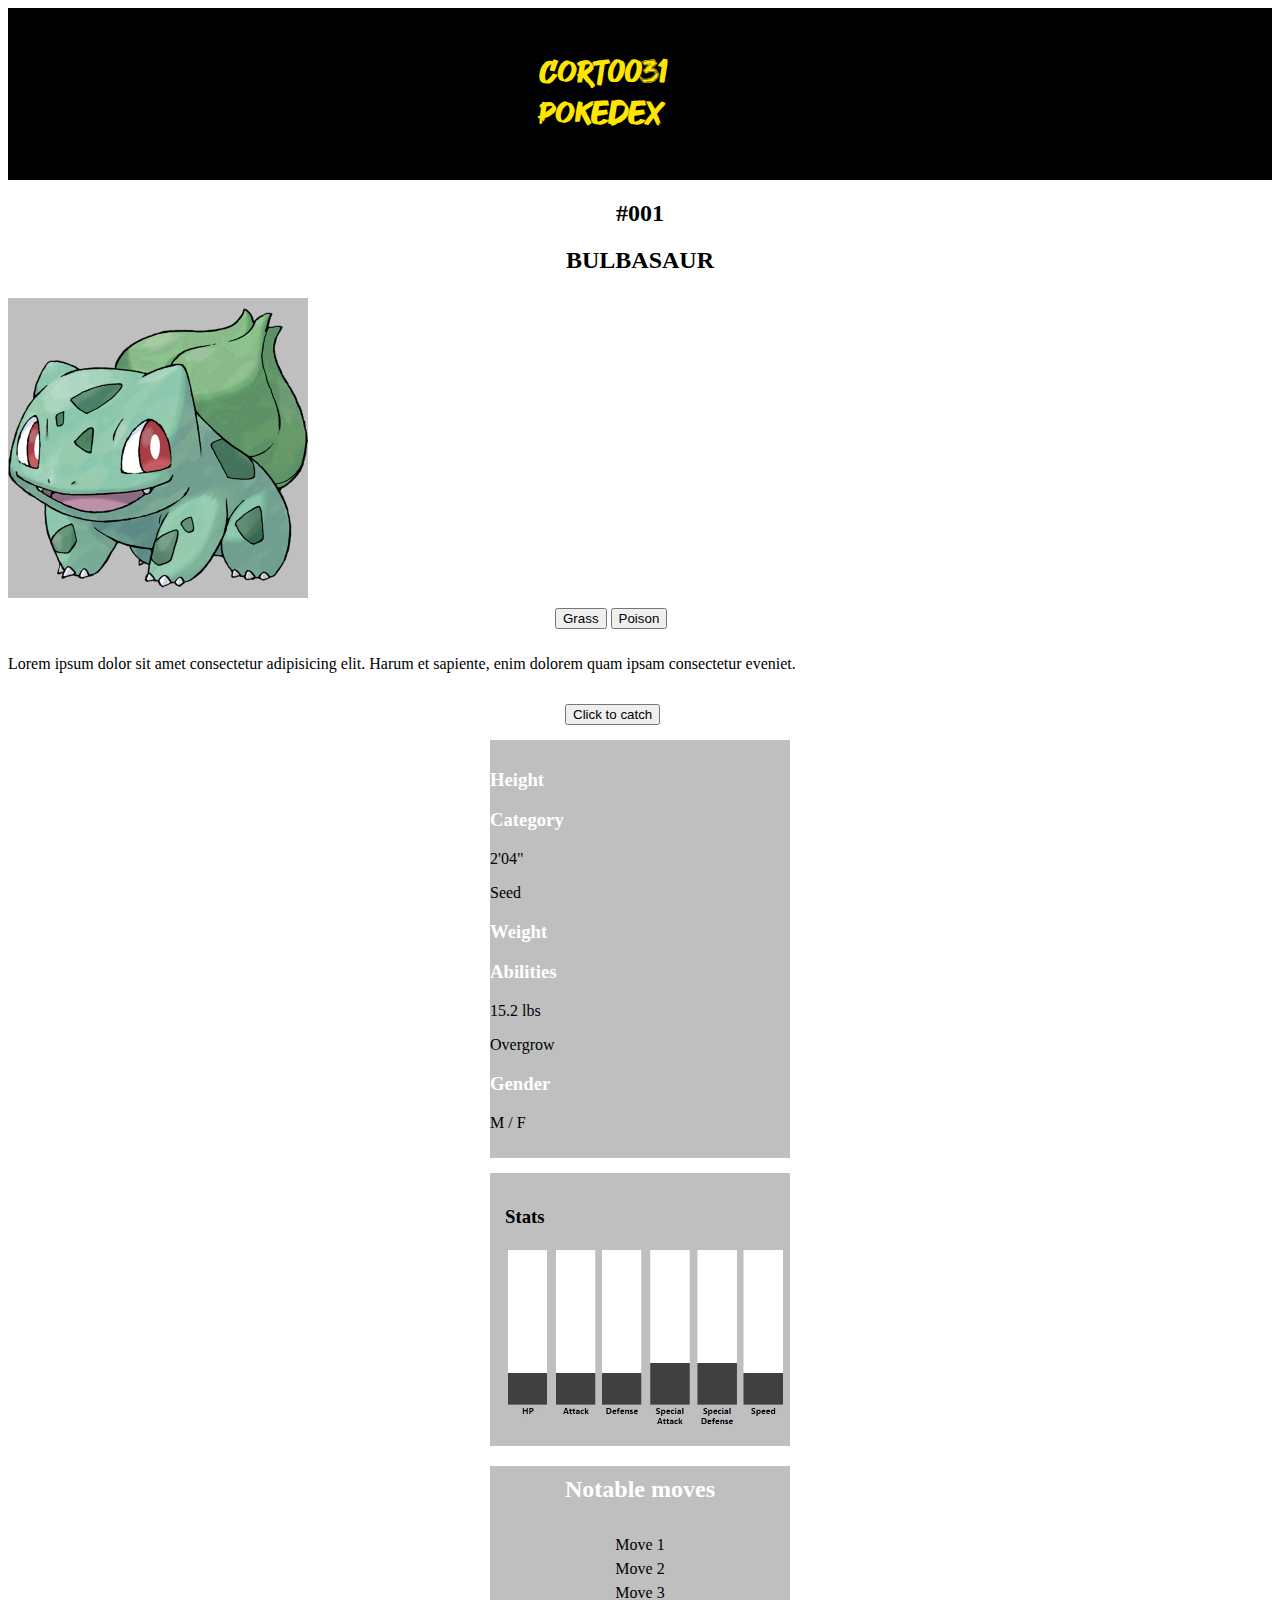
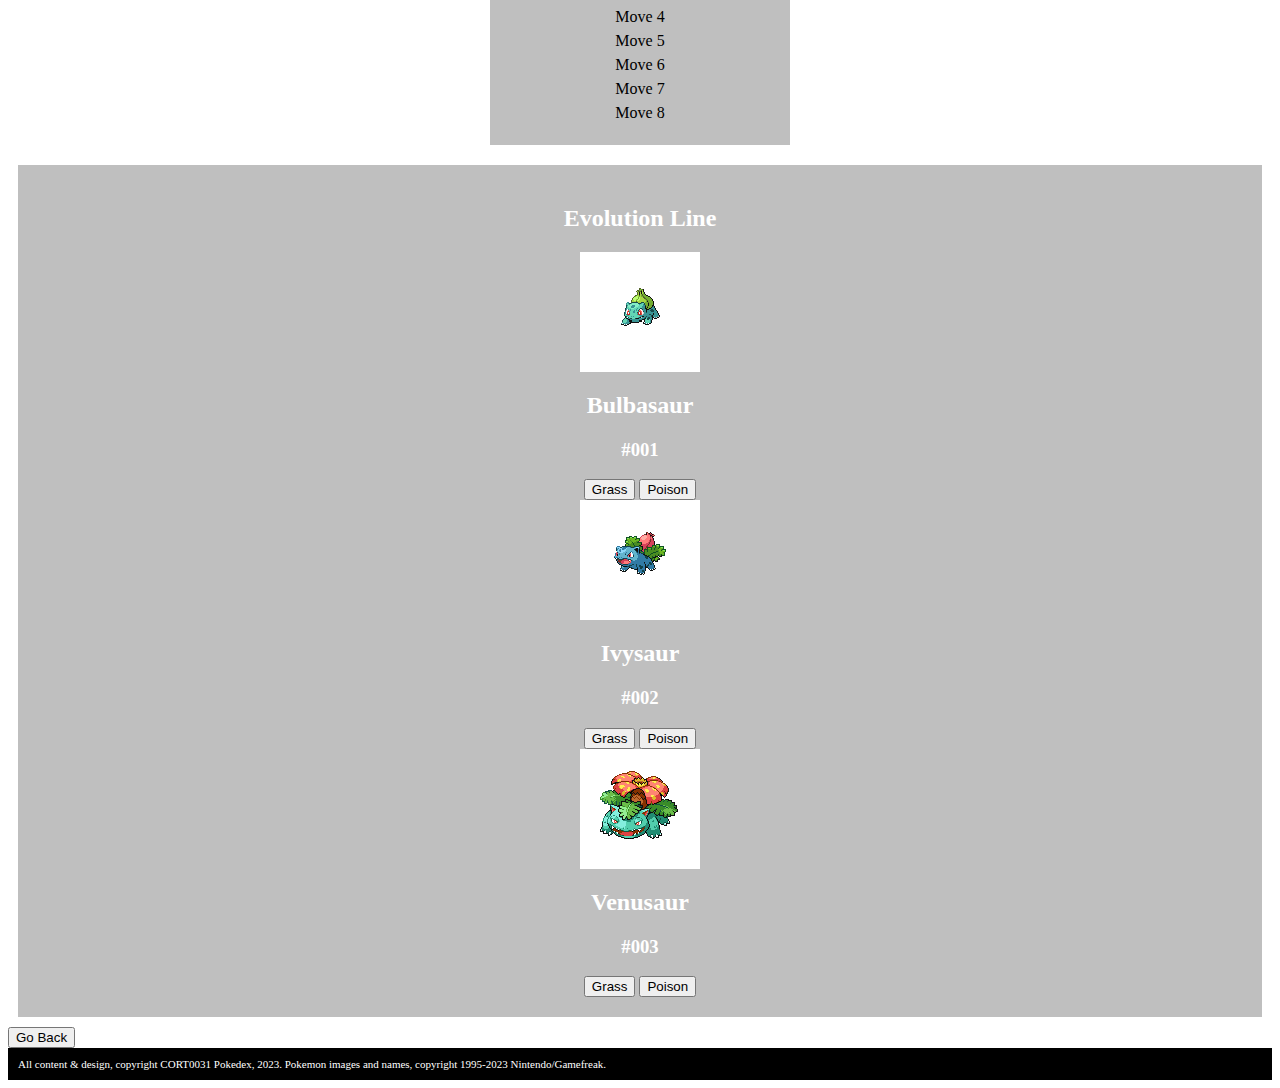
==== pokemon-page.html @ 5df8dcc9 "adds images, styling and loops" ====
<!DOCTYPE html>
<html lang="en">
<head>
    <meta charset="utf-8">
    <meta name="viewport" content="width=device-width, initial-scale=1">
    <meta http-equiv="X-UA-Compatible" content="IE=edge">
    <meta name="viewport" content="width=device-width, initial-scale=1.0">
    <link rel="stylesheet" href="css/styles.css">
    <link href="https://cdn.jsdelivr.net/npm/bootstrap@5.1.3/dist/css/bootstrap.min.css" rel="stylesheet" integrity="sha384-1BmE4kWBq78iYhFldvKuhfTAU6auU8tT94WrHftjDbrCEXSU1oBoqyl2QvZ6jIW3" crossorigin="anonymous">
    <link rel="preconnect" href="https://fonts.googleapis.com">
    <link rel="preconnect" href="https://fonts.gstatic.com" crossorigin>
    <link href="https://fonts.googleapis.com/css2?family=Lato:ital,wght@0,300;0,400;0,900;1,900&display=swap" rel="stylesheet">
    <title>MTM6302 CAPSTONE PROJECT</title>
</head>
<body>
    <!-- navigation and title -->
    <nav>
        <h1 class="text-center banner-text display-3">CORT0031 POKEDEX</h1>
    </nav>

    <!-- pokemon page starts -->

    <div class="pokemon-id">
        <h2 class="pokedex-number">#001</h2>
        <h2 class="pokemon-name">BULBASAUR</p>
    </div>

    <div class="artwork mx-auto">
        <img src="pokedex/artwork-only/0001 aw.png" alt="bulbasaur">
    </div>

    <div class="types-entry">
        <button type="button" class="btn btn-secondary">Grass</button>
        <button type="button" class="btn btn-secondary">Poison</button>
    </div>

    <div class="pokedex-description px-4">
        <p>Lorem ipsum dolor sit amet consectetur adipisicing elit. Harum et sapiente, enim dolorem quam ipsam consectetur eveniet.</p>
    </div>
    
    <div class="catch">
        <button type="button" class="btn btn-secondary">Click to catch</button>
    </div>

    <div class="species container text-center">
        <div class="row row-cols-2">
          <div class="col"><h3>Height</h3></div>
          <div class="col"><h3>Category</h3></div>
          <div class="col"><p class="h5">2'04"</p></div>
          <div class="col"><p class="h5">Seed</p></div>
          <div class="col"><h3>Weight</h3></div>
          <div class="col"><h3>Abilities</h3></div>
          <div class="col"><p class="h5">15.2 lbs</p></div>
          <div class="col"><p class="h5">Overgrow</p></div>
          <div class="col"><h3>Gender</h3></div>
          <div class="col"></div>
          <div class="col"><p class="h5">M / F</p></div>
          <div class="col"></div>
        </div>
      </div>


    <div class="stats">
        <h3>Stats</h3>
        <img src="pokedex/stats/stats.jpg" alt="stats sample">
        <!-- <div class="hp">
            <div class="max-hp"></div>
            <div class="current-hp"></div>
            <h4>HP</h4>
        </div>
        <div class="attack">
            <div class="max-attack"></div>
            <div class="current-attack"></div>
            <h4>Attack</h4>
        </div>
        <div class="defense">
            <div class="max-defense"></div>
            <div class="current-defense"></div>
            <h4>Defense</h4>
        </div>
        <div class="spattack">
            <div class="max-spattack"></div>
            <div class="current-spattack"></div>
            <h4>Special Attack</h4>
        </div>
        <div class="spdefense">
            <div class="max-spdefense"></div>
            <div class="current-spdefense"></div>
            <h4>Special Defense</h4>
        </div>
        <div class="speed">
            <div class="max-speed"></div>
            <div class="current-speed"></div>
            <h4>Speed</h4> -->
        </div>
    </div>

    <div class="moves">
        <h2>Notable moves</h2>
        <ul class="h5">
            <li>Move 1</li>
            <li>Move 2</li>
            <li>Move 3</li>
            <li>Move 4</li>
            <li>Move 5</li>
            <li>Move 6</li>
            <li>Move 7</li>
            <li>Move 8</li>
        </ul>
    </div>

    <div class="evolution-card">
        <h2>Evolution Line</h2>
        <div class="stage-1 my-4">
            <div class="sprite">
                <img src="pokedex/sprites-only/0001 sp.png" alt="bulbasaur">
            </div>
            <h2>Bulbasaur</h2>
            <h3>#001</h3>
            <div class="evolution-types">
                <button type="button" class="btn btn-secondary">Grass</button>
                <button type="button" class="btn btn-secondary">Poison</button>
            </div>
        </div>
        <div class="stage-2 my-4">
            <div class="sprite">
                <img src="pokedex/sprites-only/0002 sp.png" alt="ivysaur">
            </div>
            <h2>Ivysaur</h2>
            <h3>#002</h3>
            <div class="evolution-types">
                <button type="button" class="btn btn-secondary">Grass</button>
                <button type="button" class="btn btn-secondary">Poison</button>
            </div>
        </div>
        <div class="stage-3 my-4">
            <div class="sprite">
                <img src="pokedex/sprites-only/0003 sp.png" alt="venusaur">
            </div>
            <h2>Venusaur</h2>
            <h3>#003</h3>
            <div class="evolution-types">
                <button type="button" class="btn btn-secondary">Grass</button>
                <button type="button" class="btn btn-secondary">Poison</button>
            </div>
        </div>
    </div>


    <!-- Go back button starts here -->
    <div class="container text-center py-3">
        <div class="row">
            <div class="col align-self-center">
                <button type="button" class="btn btn-dark">Go Back</button>
            </div>
        </div>
    </div>
    <!-- footer starts here -->
    <footer class="py-5 text-center">All content & design, copyright CORT0031 Pokedex, 2023. Pokemon images and names, copyright 1995-2023 Nintendo/Gamefreak.</footer>
    
    <!-- bootstrap and my own script -->
    <script src="https://cdn.jsdelivr.net/npm/@popperjs/core@2.10.2/dist/umd/popper.min.js" integrity="sha384-7+zCNj/IqJ95wo16oMtfsKbZ9ccEh31eOz1HGyDuCQ6wgnyJNSYdrPa03rtR1zdB" crossorigin="anonymous"></script>
    <script src="https://cdn.jsdelivr.net/npm/bootstrap@5.1.3/dist/js/bootstrap.min.js" integrity="sha384-QJHtvGhmr9XOIpI6YVutG+2QOK9T+ZnN4kzFN1RtK3zEFEIsxhlmWl5/YESvpZ13" crossorigin="anonymous"></script>
    <script src="script.js"></script>
    
</body>
</html>
---- css/styles.css ----
@font-face {
    font-family: 'goodbrush';
    src: url(fonts/goodbrush.ttf);
}
nav{
    background-color: black;
}

h1{
    font-family: goodbrush;
    color: #FFE600;
    background-color: black;
    padding-top: 45px;
    padding-bottom: 45px;
    margin-bottom: 0px;
    max-width: 200px;
    margin: auto;
}

.project-info {
    background-color: #BFBFBF;
    font-size: 10px;
    font-family: 'Lato', sans-serif;
    padding: 5px;
    margin: 5px;
    max-width: 300px;
}

#pokemon-container{
    padding: 10px;
    margin: auto;
    display: flex;
    flex-wrap: wrap;
    width: 350px;
    color: #707070;
}

a:link {
    text-decoration: none;
    color: #707070;

}
a:visited {
    text-decoration: none;
    color: #707070;
    
}

#pokemon-container h2,h6{
    padding: 0px;
    margin: 0px;
    margin-bottom: 0;
    padding-left: 5px;
}

.image-container {
    background-color: #BFBFBF;
    width: 100px;
    height: 100px;
}
.image-container img {
    height: 100px;
    width: 100px;
}

/* pokedex entry styles */

.pokemon-id{
    margin: auto;
    text-align: center;
}
.artwork{
    background-color: #BFBFBF;
    width: 300px;
    height: 300px;

}
.artwork img {
    width: 300px;
}

.catch {
    margin: auto;
    max-width: 150px;
    padding-top: 15px;
    padding-bottom: 15px;
}

.types-entry{
    padding-top: 10px;
    padding-bottom: 10px;
    margin: auto;
    max-width: 170px;
}

.species{
    background-color: #BFBFBF;
    padding-top: 10px;
    padding-bottom: 10px;
    margin: auto;
    max-width: 300px;
}

.species h3{
    color: white;
}

.stats{
    background-color: #BFBFBF;
    margin: auto;
    max-width: 300px;
    padding-top: 15px;
    padding-bottom: 15px;
    margin-top: 15px;
    margin-bottom: 15px;
}

.stats h3{
    padding-left: 15px;

}

.stats img{
    margin: auto;
    max-width: 280px;
    padding-left: 15px;
}

.moves{
    background-color: #BFBFBF;
    margin: auto;
    max-width: 300px;
}

.moves h2{
    color: white;
    text-align: center;
    padding: 10px;
    padding-bottom: 0px;
}

.moves ul{
    list-style: none;
    text-align: center;
    padding: 10px;
    padding-bottom: 20px;
}

.moves li{
    padding: 3px;
}

.sprite {
    background-color: white;
    margin: auto;
    height: 120px;
    width: 120px;
}

.sprite img{
    margin: auto;
    padding-top: 15px;
    
}

.evolution-card{
    text-align: center;
    background-color: #BFBFBF;
    margin: 10px;
    padding-top: 20px;
    padding-bottom: 20px;
    color: white;
    margin-top: 20px;
}

footer {
    background-color: black;
    color: white;
    font-size: 11px;
    padding: 10px;
}
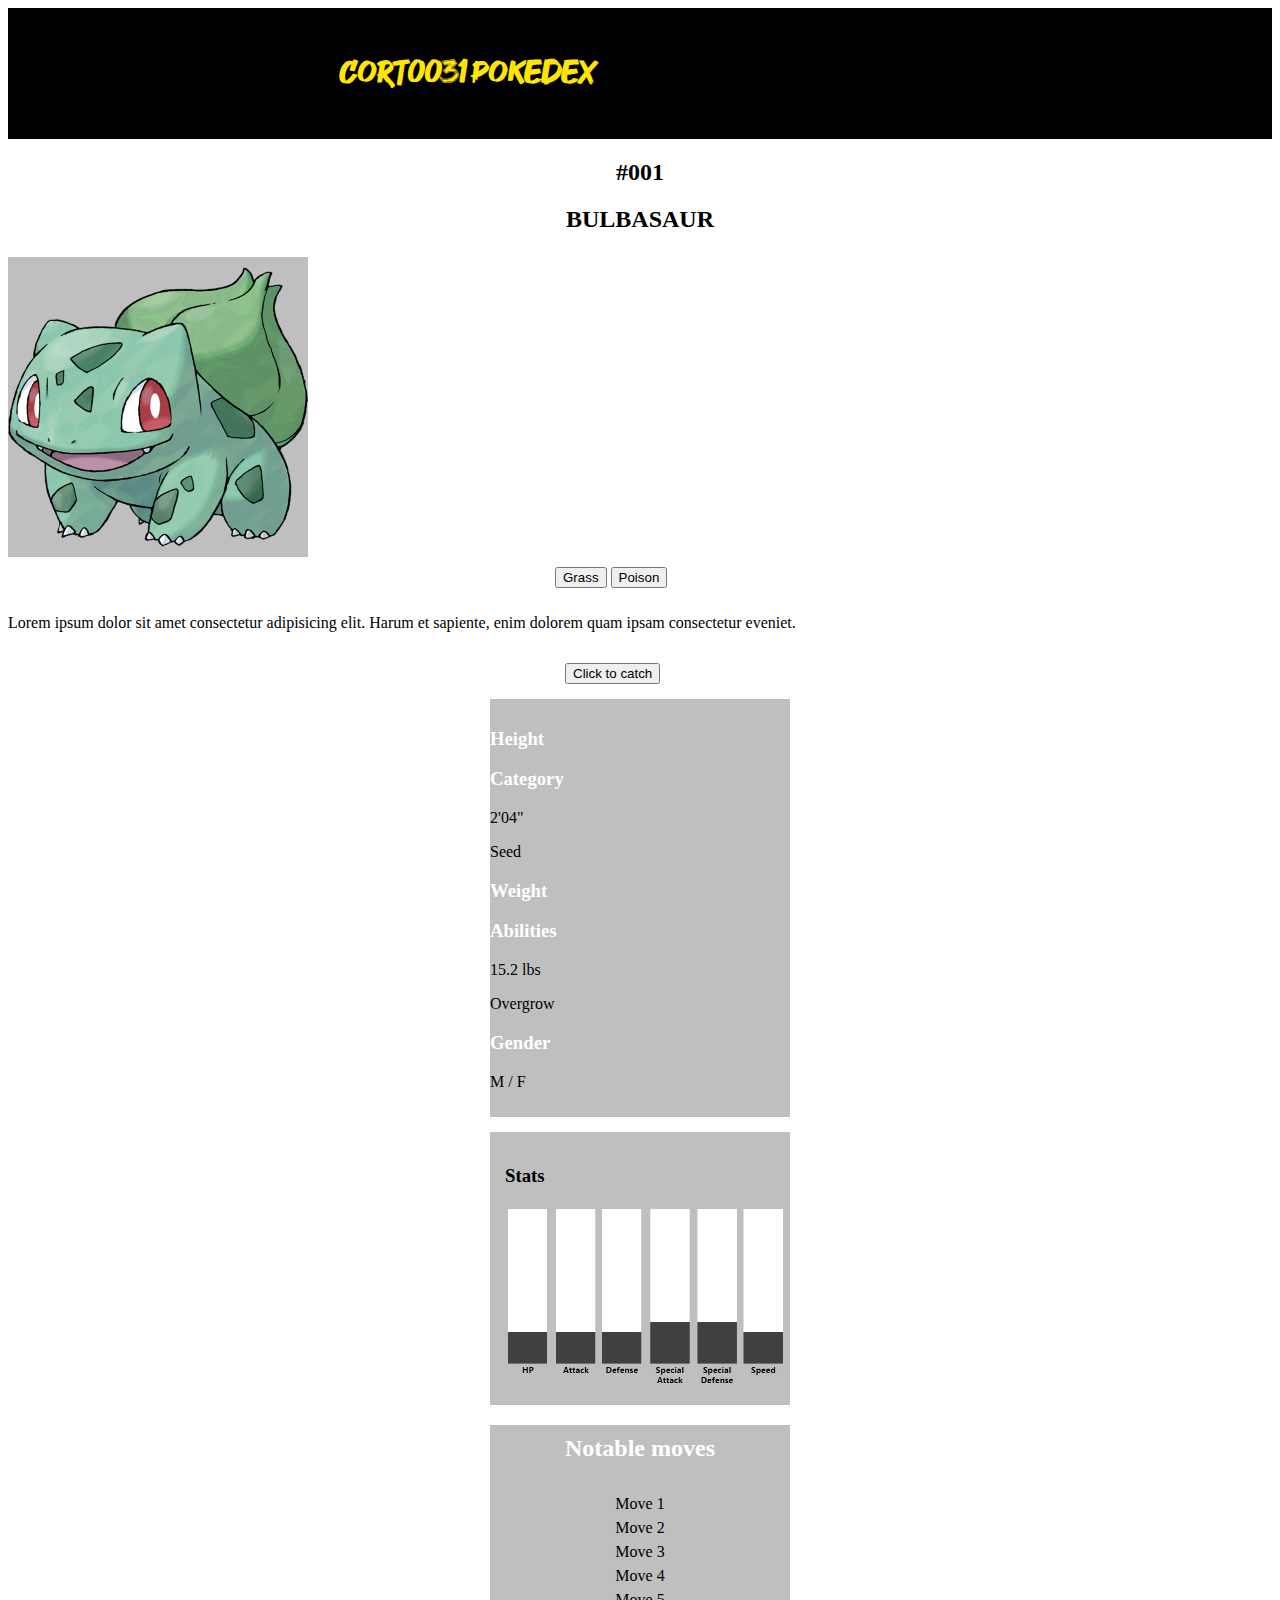
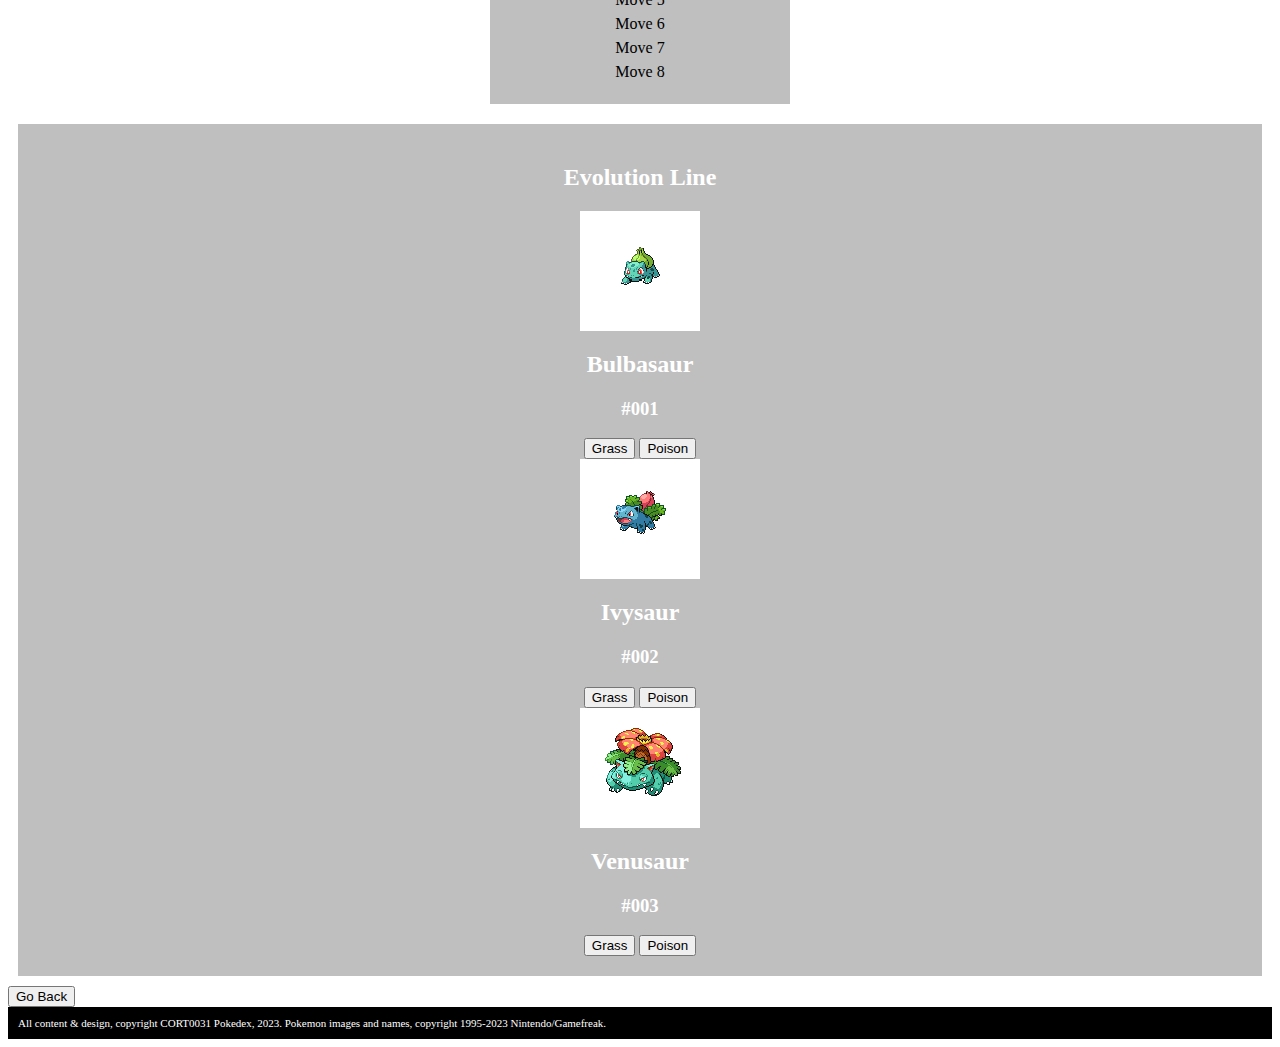
==== commit 061adf9a: "adds desktop styling" ====
--- a/pokemon-page.html
+++ b/pokemon-page.html
@@ -20,140 +20,144 @@
 
     <!-- pokemon page starts -->
 
-    <div class="pokemon-id">
-        <h2 class="pokedex-number">#001</h2>
-        <h2 class="pokemon-name">BULBASAUR</p>
-    </div>
+    <div class="wrapper">
 
-    <div class="artwork mx-auto">
-        <img src="pokedex/artwork-only/0001 aw.png" alt="bulbasaur">
-    </div>
+        <div class="pokemon-id">
+            <h2 class="pokedex-number">#001</h2>
+            <h2 class="pokemon-name">BULBASAUR</p>
+        </div>
 
-    <div class="types-entry">
-        <button type="button" class="btn btn-secondary">Grass</button>
-        <button type="button" class="btn btn-secondary">Poison</button>
-    </div>
+        <div class="artwork mx-auto">
+            <img src="pokedex/artwork-only/0001 aw.png" alt="bulbasaur">
+        </div>
 
-    <div class="pokedex-description px-4">
-        <p>Lorem ipsum dolor sit amet consectetur adipisicing elit. Harum et sapiente, enim dolorem quam ipsam consectetur eveniet.</p>
-    </div>
-    
-    <div class="catch">
-        <button type="button" class="btn btn-secondary">Click to catch</button>
-    </div>
+        <div class="types-entry">
+            <button type="button" class="btn btn-secondary">Grass</button>
+            <button type="button" class="btn btn-secondary">Poison</button>
+        </div>
 
-    <div class="species container text-center">
-        <div class="row row-cols-2">
-          <div class="col"><h3>Height</h3></div>
-          <div class="col"><h3>Category</h3></div>
-          <div class="col"><p class="h5">2'04"</p></div>
-          <div class="col"><p class="h5">Seed</p></div>
-          <div class="col"><h3>Weight</h3></div>
-          <div class="col"><h3>Abilities</h3></div>
-          <div class="col"><p class="h5">15.2 lbs</p></div>
-          <div class="col"><p class="h5">Overgrow</p></div>
-          <div class="col"><h3>Gender</h3></div>
-          <div class="col"></div>
-          <div class="col"><p class="h5">M / F</p></div>
-          <div class="col"></div>
+        <div class="pokedex-description px-4">
+            <p>Lorem ipsum dolor sit amet consectetur adipisicing elit. Harum et sapiente, enim dolorem quam ipsam consectetur eveniet.</p>
         </div>
-      </div>
+        
+        <div class="catch">
+            <button type="button" class="btn btn-secondary">Click to catch</button>
+        </div>
+
+        <div class="species container text-center">
+            <div class="row row-cols-2">
+            <div class="col"><h3>Height</h3></div>
+            <div class="col"><h3>Category</h3></div>
+            <div class="col"><p class="h5">2'04"</p></div>
+            <div class="col"><p class="h5">Seed</p></div>
+            <div class="col"><h3>Weight</h3></div>
+            <div class="col"><h3>Abilities</h3></div>
+            <div class="col"><p class="h5">15.2 lbs</p></div>
+            <div class="col"><p class="h5">Overgrow</p></div>
+            <div class="col"><h3>Gender</h3></div>
+            <div class="col"></div>
+            <div class="col"><p class="h5">M / F</p></div>
+            <div class="col"></div>
+            </div>
+        </div>
 
 
-    <div class="stats">
-        <h3>Stats</h3>
-        <img src="pokedex/stats/stats.jpg" alt="stats sample">
-        <!-- <div class="hp">
-            <div class="max-hp"></div>
-            <div class="current-hp"></div>
-            <h4>HP</h4>
-        </div>
-        <div class="attack">
-            <div class="max-attack"></div>
-            <div class="current-attack"></div>
-            <h4>Attack</h4>
-        </div>
-        <div class="defense">
-            <div class="max-defense"></div>
-            <div class="current-defense"></div>
-            <h4>Defense</h4>
-        </div>
-        <div class="spattack">
-            <div class="max-spattack"></div>
-            <div class="current-spattack"></div>
-            <h4>Special Attack</h4>
-        </div>
-        <div class="spdefense">
-            <div class="max-spdefense"></div>
-            <div class="current-spdefense"></div>
-            <h4>Special Defense</h4>
-        </div>
-        <div class="speed">
-            <div class="max-speed"></div>
-            <div class="current-speed"></div>
-            <h4>Speed</h4> -->
-        </div>
-    </div>
-
-    <div class="moves">
-        <h2>Notable moves</h2>
-        <ul class="h5">
-            <li>Move 1</li>
-            <li>Move 2</li>
-            <li>Move 3</li>
-            <li>Move 4</li>
-            <li>Move 5</li>
-            <li>Move 6</li>
-            <li>Move 7</li>
-            <li>Move 8</li>
-        </ul>
-    </div>
-
-    <div class="evolution-card">
-        <h2>Evolution Line</h2>
-        <div class="stage-1 my-4">
-            <div class="sprite">
-                <img src="pokedex/sprites-only/0001 sp.png" alt="bulbasaur">
+        <div class="stats">
+            <h3>Stats</h3>
+            <img src="pokedex/stats/stats.jpg" alt="stats sample">
+            <!-- <div class="hp">
+                <div class="max-hp"></div>
+                <div class="current-hp"></div>
+                <h4>HP</h4>
             </div>
-            <h2>Bulbasaur</h2>
-            <h3>#001</h3>
-            <div class="evolution-types">
-                <button type="button" class="btn btn-secondary">Grass</button>
-                <button type="button" class="btn btn-secondary">Poison</button>
+            <div class="attack">
+                <div class="max-attack"></div>
+                <div class="current-attack"></div>
+                <h4>Attack</h4>
+            </div>
+            <div class="defense">
+                <div class="max-defense"></div>
+                <div class="current-defense"></div>
+                <h4>Defense</h4>
+            </div>
+            <div class="spattack">
+                <div class="max-spattack"></div>
+                <div class="current-spattack"></div>
+                <h4>Special Attack</h4>
+            </div>
+            <div class="spdefense">
+                <div class="max-spdefense"></div>
+                <div class="current-spdefense"></div>
+                <h4>Special Defense</h4>
+            </div>
+            <div class="speed">
+                <div class="max-speed"></div>
+                <div class="current-speed"></div>
+                <h4>Speed</h4> -->
             </div>
         </div>
-        <div class="stage-2 my-4">
-            <div class="sprite">
-                <img src="pokedex/sprites-only/0002 sp.png" alt="ivysaur">
+
+        <div class="moves">
+            <h2>Notable moves</h2>
+            <ul class="h5">
+                <li>Move 1</li>
+                <li>Move 2</li>
+                <li>Move 3</li>
+                <li>Move 4</li>
+                <li>Move 5</li>
+                <li>Move 6</li>
+                <li>Move 7</li>
+                <li>Move 8</li>
+            </ul>
+        </div>
+
+        <div class="evolution-card">
+            <h2>Evolution Line</h2>
+            <div class="stage-1 my-4">
+                <div class="sprite">
+                    <img src="pokedex/sprites-only/0001 sp.png" alt="bulbasaur">
+                </div>
+                <h2>Bulbasaur</h2>
+                <h3>#001</h3>
+                <div class="evolution-types">
+                    <button type="button" class="btn btn-secondary">Grass</button>
+                    <button type="button" class="btn btn-secondary">Poison</button>
+                </div>
             </div>
-            <h2>Ivysaur</h2>
-            <h3>#002</h3>
-            <div class="evolution-types">
-                <button type="button" class="btn btn-secondary">Grass</button>
-                <button type="button" class="btn btn-secondary">Poison</button>
+            <div class="stage-2 my-4">
+                <div class="sprite">
+                    <img src="pokedex/sprites-only/0002 sp.png" alt="ivysaur">
+                </div>
+                <h2>Ivysaur</h2>
+                <h3>#002</h3>
+                <div class="evolution-types">
+                    <button type="button" class="btn btn-secondary">Grass</button>
+                    <button type="button" class="btn btn-secondary">Poison</button>
+                </div>
+            </div>
+            <div class="stage-3 my-4">
+                <div class="sprite">
+                    <img src="pokedex/sprites-only/0003 sp.png" alt="venusaur">
+                </div>
+                <h2>Venusaur</h2>
+                <h3>#003</h3>
+                <div class="evolution-types">
+                    <button type="button" class="btn btn-secondary">Grass</button>
+                    <button type="button" class="btn btn-secondary">Poison</button>
+                </div>
             </div>
         </div>
-        <div class="stage-3 my-4">
-            <div class="sprite">
-                <img src="pokedex/sprites-only/0003 sp.png" alt="venusaur">
-            </div>
-            <h2>Venusaur</h2>
-            <h3>#003</h3>
-            <div class="evolution-types">
-                <button type="button" class="btn btn-secondary">Grass</button>
-                <button type="button" class="btn btn-secondary">Poison</button>
+
+
+        <!-- Go back button starts here -->
+        <div class="container text-center py-3">
+            <div class="row">
+                <div class="col align-self-center">
+                    <a href="index.html"><button type="button" class="btn btn-dark">Go Back</button></a>
+                </div>
             </div>
         </div>
-    </div>
 
-
-    <!-- Go back button starts here -->
-    <div class="container text-center py-3">
-        <div class="row">
-            <div class="col align-self-center">
-                <button type="button" class="btn btn-dark">Go Back</button>
-            </div>
-        </div>
     </div>
     <!-- footer starts here -->
     <footer class="py-5 text-center">All content & design, copyright CORT0031 Pokedex, 2023. Pokemon images and names, copyright 1995-2023 Nintendo/Gamefreak.</footer>
--- a/css/styles.css
+++ b/css/styles.css
@@ -22,11 +22,11 @@
     font-size: 10px;
     font-family: 'Lato', sans-serif;
     padding: 5px;
-    margin: 5px;
-    max-width: 300px;
-}
-
-#pokemon-container{
+    margin: auto;
+    max-width: 300px;
+}
+
+.pokemon-card{
     padding: 10px;
     margin: auto;
     display: flex;
@@ -46,7 +46,7 @@
     
 }
 
-#pokemon-container h2,h6{
+.pokemon-card h2,h6{
     padding: 0px;
     margin: 0px;
     margin-bottom: 0;
@@ -180,3 +180,54 @@
     padding: 10px;
 }
 
+/* DESKTOP VERSION */
+
+@media (min-width:1200px) {
+
+
+    h1{
+        max-width: 600px;
+    }
+
+    .project-info {
+        font-size: 20px;
+        padding: 25px;
+        margin: auto;
+        max-width: 1200px;
+    }
+
+    .pokemon-card{
+        
+        max-width: 200px;
+        display: flex;
+        flex-wrap: wrap;
+        text-align: center;
+    }
+
+    #pokemon-container{
+        max-width: 1000px;
+        display: flex;
+        flex-wrap: wrap;
+        margin: auto;
+    }
+
+
+
+
+    .image-container{
+        margin: auto;
+    }
+
+    .info-container{
+        text-align: center;
+        margin: auto;
+        max-width: 400px;
+        padding: 20px;
+    }
+
+
+
+
+    
+}
+
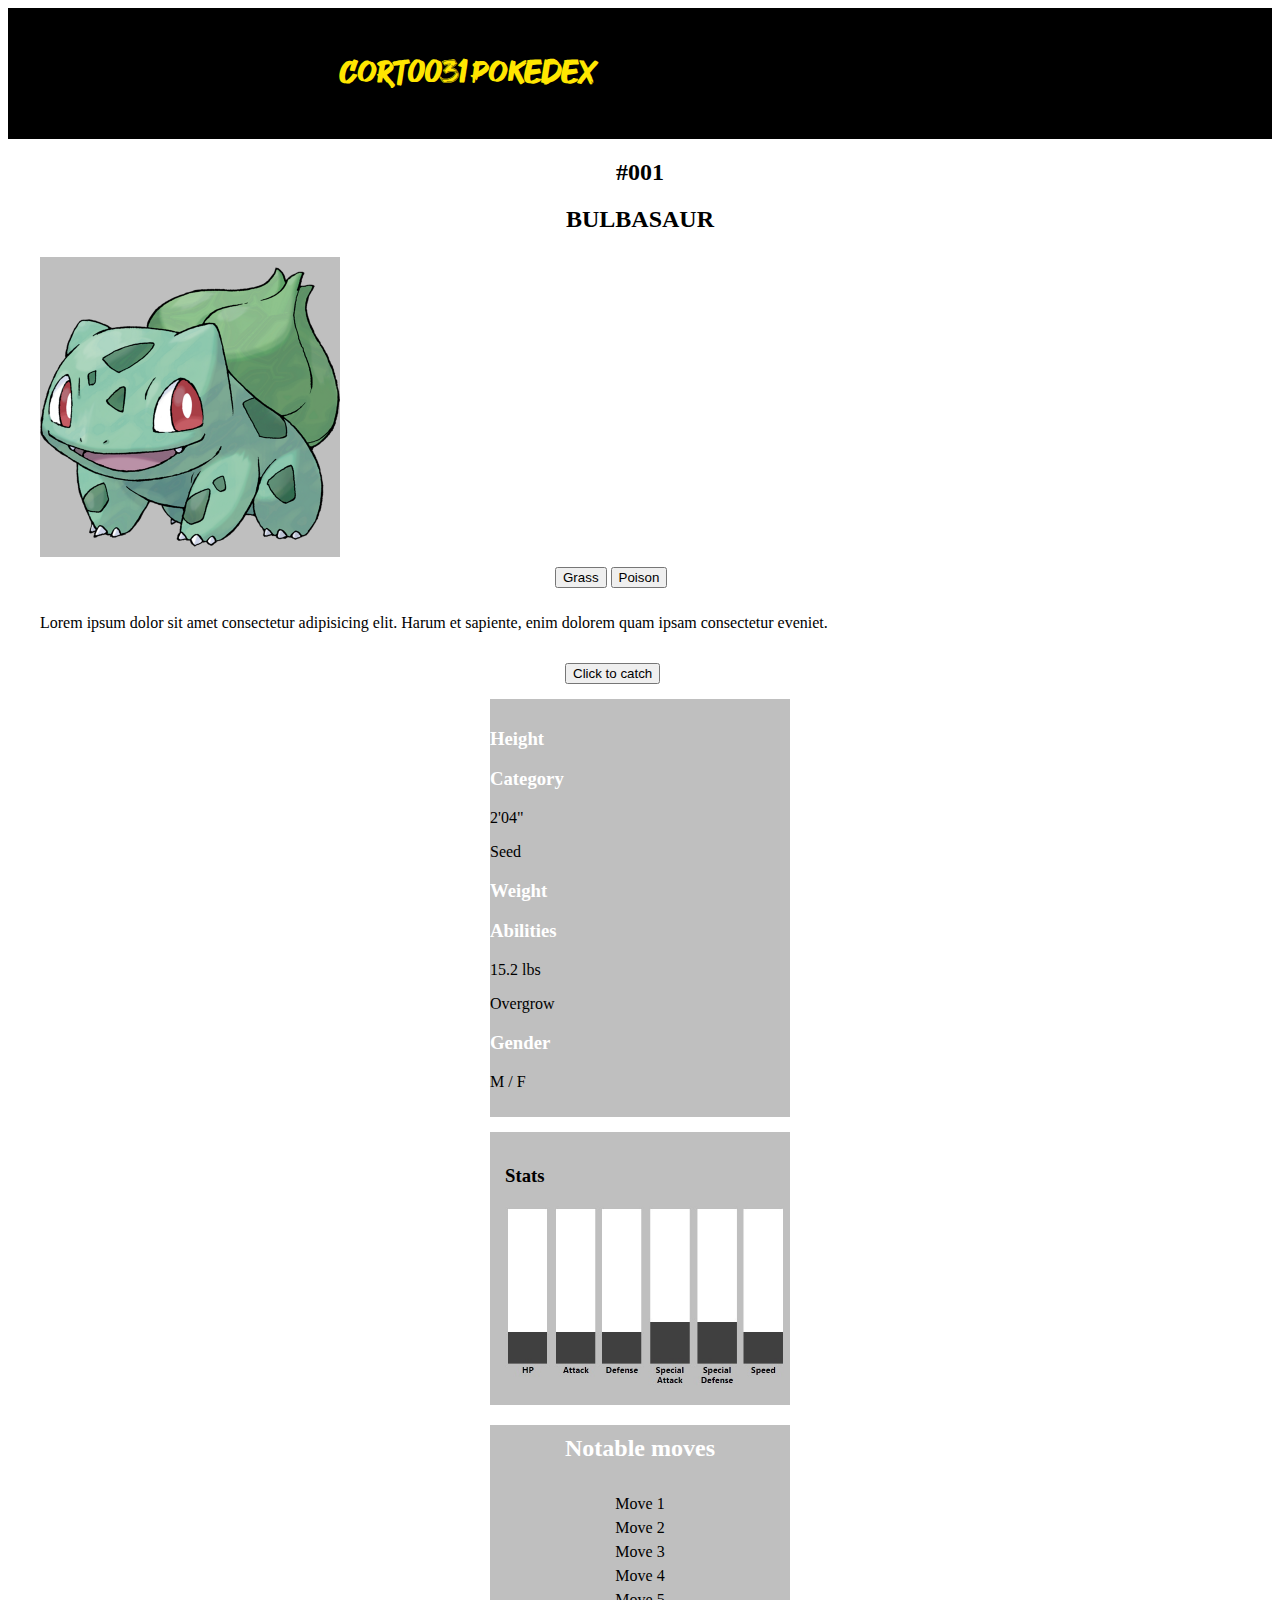
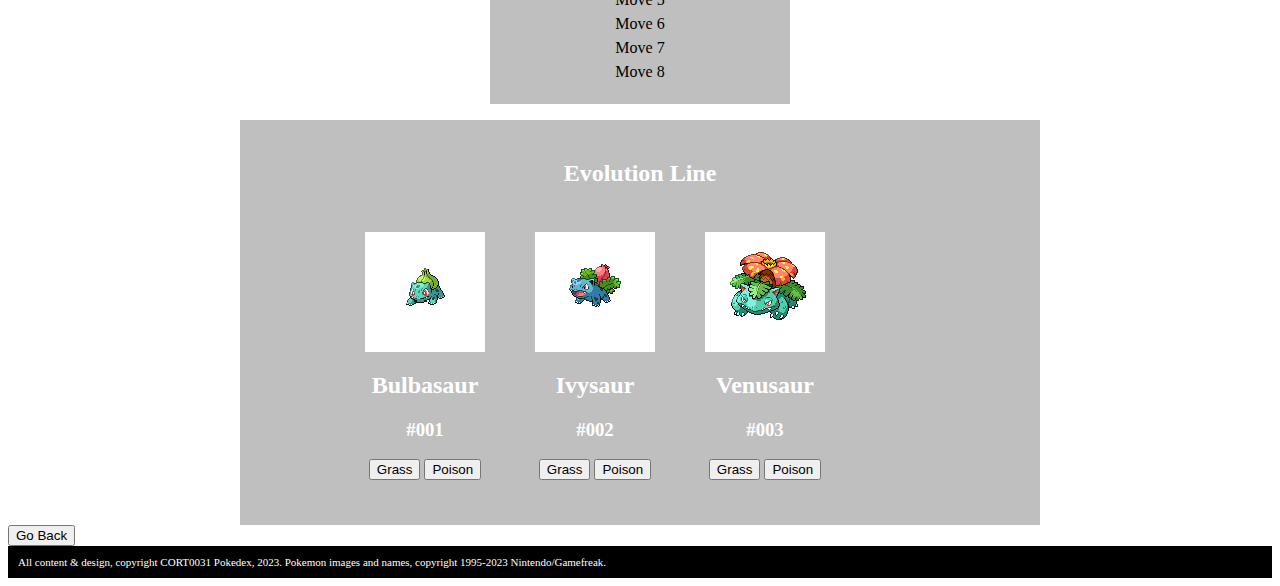
==== commit 41a74192: "adds style to entry" ====
--- a/pokemon-page.html
+++ b/pokemon-page.html
@@ -20,7 +20,7 @@
 
     <!-- pokemon page starts -->
 
-    <div class="wrapper">
+    <div class="entry-wrapper">
 
         <div class="pokemon-id">
             <h2 class="pokedex-number">#001</h2>
@@ -113,37 +113,39 @@
 
         <div class="evolution-card">
             <h2>Evolution Line</h2>
-            <div class="stage-1 my-4">
-                <div class="sprite">
-                    <img src="pokedex/sprites-only/0001 sp.png" alt="bulbasaur">
+            <div class="evolution-group">
+                <div class="stage-1 my-4">
+                    <div class="sprite">
+                        <img src="pokedex/sprites-only/0001 sp.png" alt="bulbasaur">
+                    </div>
+                    <h2>Bulbasaur</h2>
+                    <h3>#001</h3>
+                    <div class="evolution-types">
+                        <button type="button" class="btn btn-secondary">Grass</button>
+                        <button type="button" class="btn btn-secondary">Poison</button>
+                    </div>
                 </div>
-                <h2>Bulbasaur</h2>
-                <h3>#001</h3>
-                <div class="evolution-types">
-                    <button type="button" class="btn btn-secondary">Grass</button>
-                    <button type="button" class="btn btn-secondary">Poison</button>
+                <div class="stage-2 my-4">
+                    <div class="sprite">
+                        <img src="pokedex/sprites-only/0002 sp.png" alt="ivysaur">
+                    </div>
+                    <h2>Ivysaur</h2>
+                    <h3>#002</h3>
+                    <div class="evolution-types">
+                        <button type="button" class="btn btn-secondary">Grass</button>
+                        <button type="button" class="btn btn-secondary">Poison</button>
+                    </div>
                 </div>
-            </div>
-            <div class="stage-2 my-4">
-                <div class="sprite">
-                    <img src="pokedex/sprites-only/0002 sp.png" alt="ivysaur">
-                </div>
-                <h2>Ivysaur</h2>
-                <h3>#002</h3>
-                <div class="evolution-types">
-                    <button type="button" class="btn btn-secondary">Grass</button>
-                    <button type="button" class="btn btn-secondary">Poison</button>
-                </div>
-            </div>
-            <div class="stage-3 my-4">
-                <div class="sprite">
-                    <img src="pokedex/sprites-only/0003 sp.png" alt="venusaur">
-                </div>
-                <h2>Venusaur</h2>
-                <h3>#003</h3>
-                <div class="evolution-types">
-                    <button type="button" class="btn btn-secondary">Grass</button>
-                    <button type="button" class="btn btn-secondary">Poison</button>
+                <div class="stage-3 my-4">
+                    <div class="sprite">
+                        <img src="pokedex/sprites-only/0003 sp.png" alt="venusaur">
+                    </div>
+                    <h2>Venusaur</h2>
+                    <h3>#003</h3>
+                    <div class="evolution-types">
+                        <button type="button" class="btn btn-secondary">Grass</button>
+                        <button type="button" class="btn btn-secondary">Poison</button>
+                    </div>
                 </div>
             </div>
         </div>
--- a/css/styles.css
+++ b/css/styles.css
@@ -212,8 +212,6 @@
     }
 
 
-
-
     .image-container{
         margin: auto;
     }
@@ -226,6 +224,34 @@
     }
 
 
+    .evolution-card{
+        max-width: 800px;
+        margin: auto;
+    }
+
+
+    .entry-wrapper{
+        max-width: 1200px;
+        margin: auto;
+    }
+
+    .evolution-group{
+        max-width: 600px;
+        margin: auto;
+        display: flex;
+        flex-wrap: wrap;
+    }
+    .stage-1{
+        margin: 25px;
+    }
+    .stage-2{
+        margin: 25px;
+    }
+    .stage-3{
+        margin: 25px;
+    }
+
+
 
 
     
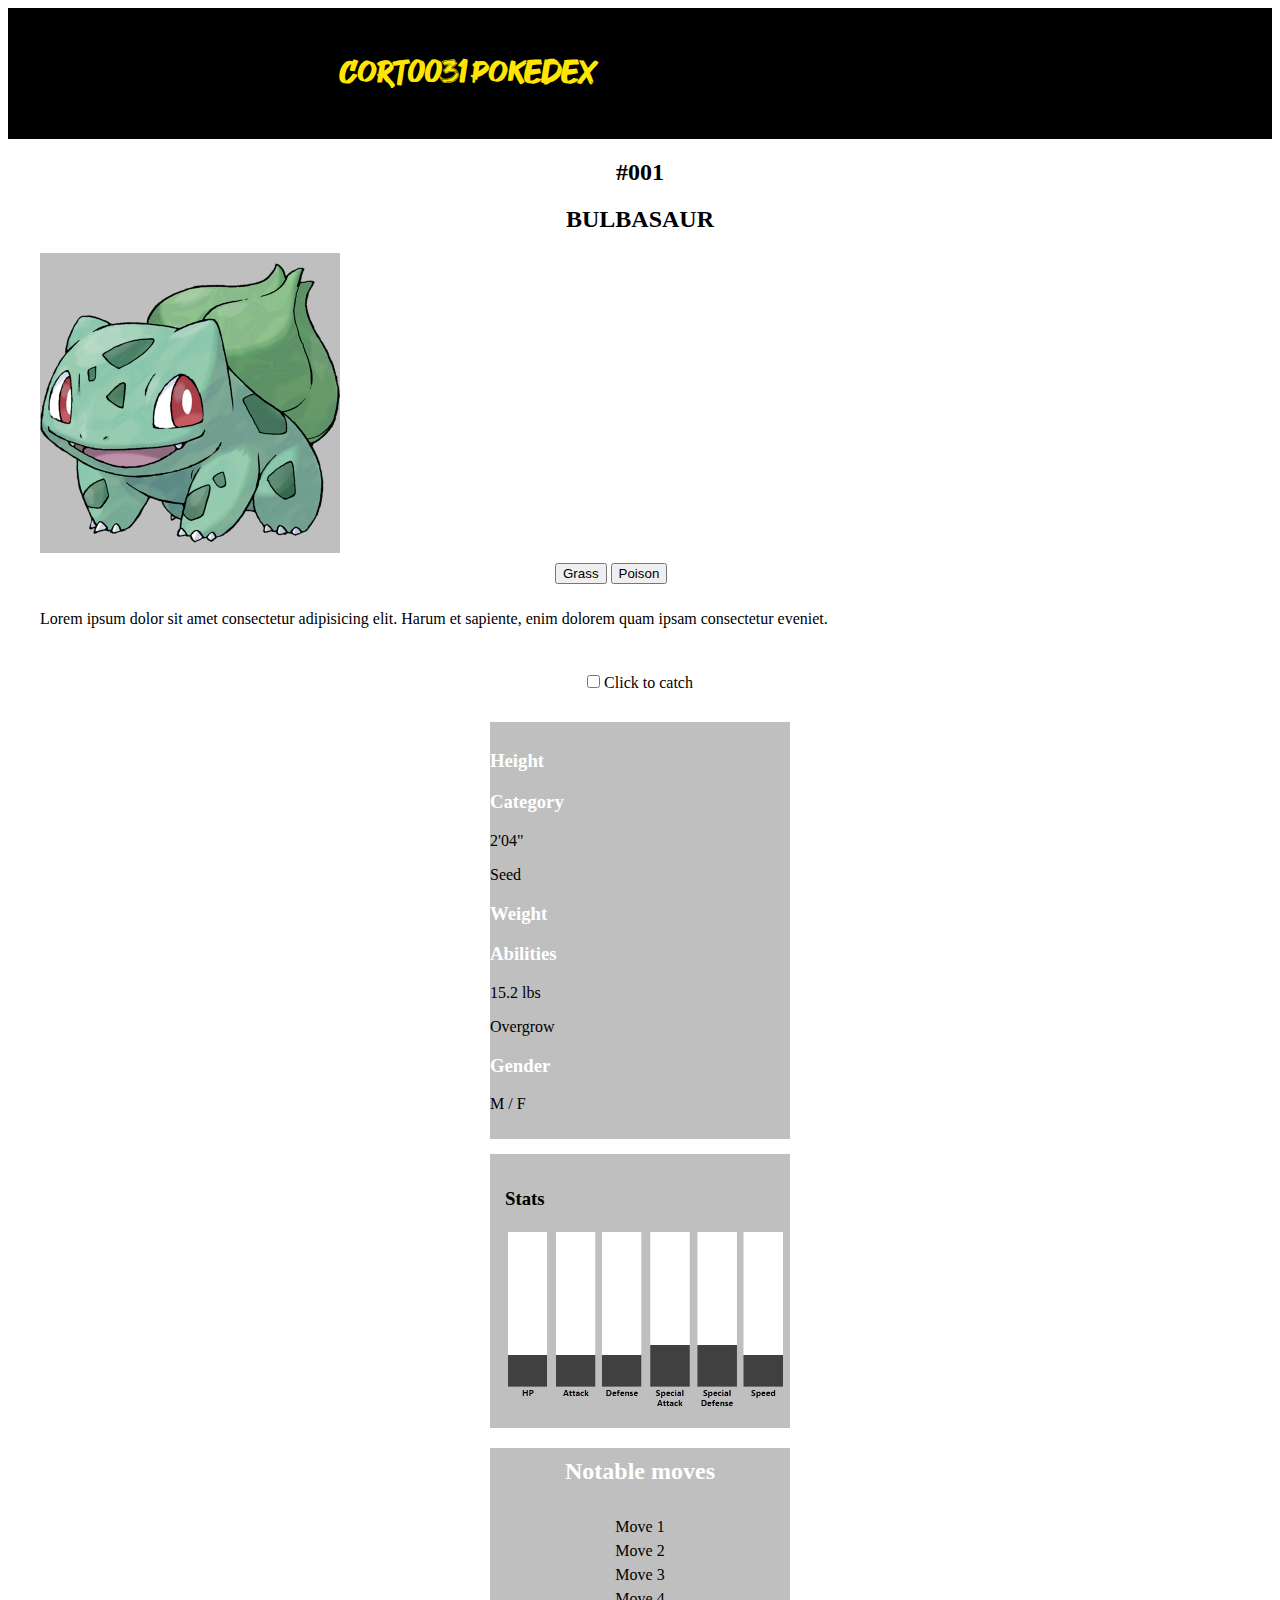
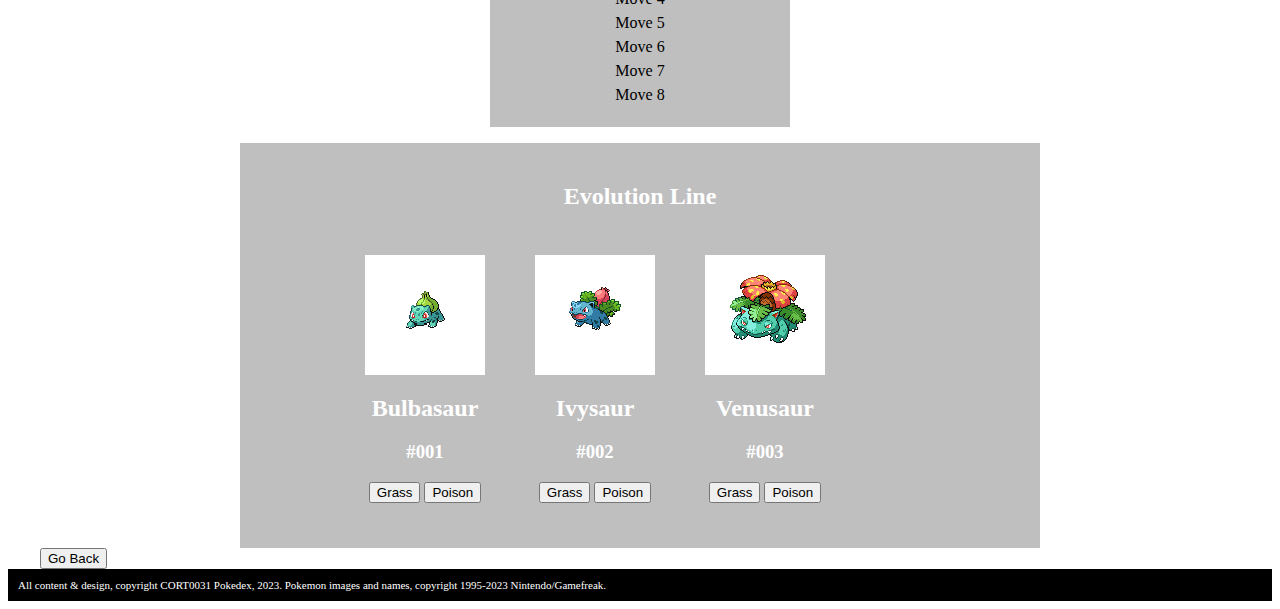
==== commit ee552d87: "Completes assignment" ====
--- a/pokemon-page.html
+++ b/pokemon-page.html
@@ -24,7 +24,7 @@
 
         <div class="pokemon-id">
             <h2 class="pokedex-number">#001</h2>
-            <h2 class="pokemon-name">BULBASAUR</p>
+            <h2 class="pokemon-name">BULBASAUR</h2>
         </div>
 
         <div class="artwork mx-auto">
@@ -39,10 +39,18 @@
         <div class="pokedex-description px-4">
             <p>Lorem ipsum dolor sit amet consectetur adipisicing elit. Harum et sapiente, enim dolorem quam ipsam consectetur eveniet.</p>
         </div>
+
+        <!-- Switch button to catch -->
+        <div class="button-wrapper align">
+            <div class="form-check form-switch">
+                <input class="form-check-input" type="checkbox" role="switch" id="flexSwitchCheckDefault">
+                <label class="form-check-label" for="flexSwitchCheckDefault">Click to catch</label>
+            </div>
+        </div>
         
-        <div class="catch">
+        <!-- <div class="catch">
             <button type="button" class="btn btn-secondary">Click to catch</button>
-        </div>
+        </div> -->
 
         <div class="species container text-center">
             <div class="row row-cols-2">
@@ -93,8 +101,8 @@
             <div class="speed">
                 <div class="max-speed"></div>
                 <div class="current-speed"></div>
-                <h4>Speed</h4> -->
-            </div>
+                <h4>Speed</h4>
+            </div> -->
         </div>
 
         <div class="moves">
@@ -167,7 +175,9 @@
     <!-- bootstrap and my own script -->
     <script src="https://cdn.jsdelivr.net/npm/@popperjs/core@2.10.2/dist/umd/popper.min.js" integrity="sha384-7+zCNj/IqJ95wo16oMtfsKbZ9ccEh31eOz1HGyDuCQ6wgnyJNSYdrPa03rtR1zdB" crossorigin="anonymous"></script>
     <script src="https://cdn.jsdelivr.net/npm/bootstrap@5.1.3/dist/js/bootstrap.min.js" integrity="sha384-QJHtvGhmr9XOIpI6YVutG+2QOK9T+ZnN4kzFN1RtK3zEFEIsxhlmWl5/YESvpZ13" crossorigin="anonymous"></script>
-    <script src="script.js"></script>
+    <!-- <script src="script.js"></script> -->
+    <!-- <script src="dexinfo.js"></script> -->
+    <script src="localstorage.js"></script>
     
 </body>
 </html>--- a/css/styles.css
+++ b/css/styles.css
@@ -79,6 +79,18 @@
     width: 300px;
 }
 
+.button-wrapper {
+    margin: auto;
+    text-align: center;
+    max-width: 350px;
+    padding: 30px;
+}
+
+.button-wrapper input{
+    margin: auto;
+    text-align: center;
+}
+
 .catch {
     margin: auto;
     max-width: 150px;
@@ -255,5 +267,4 @@
 
 
     
-}
-
+}